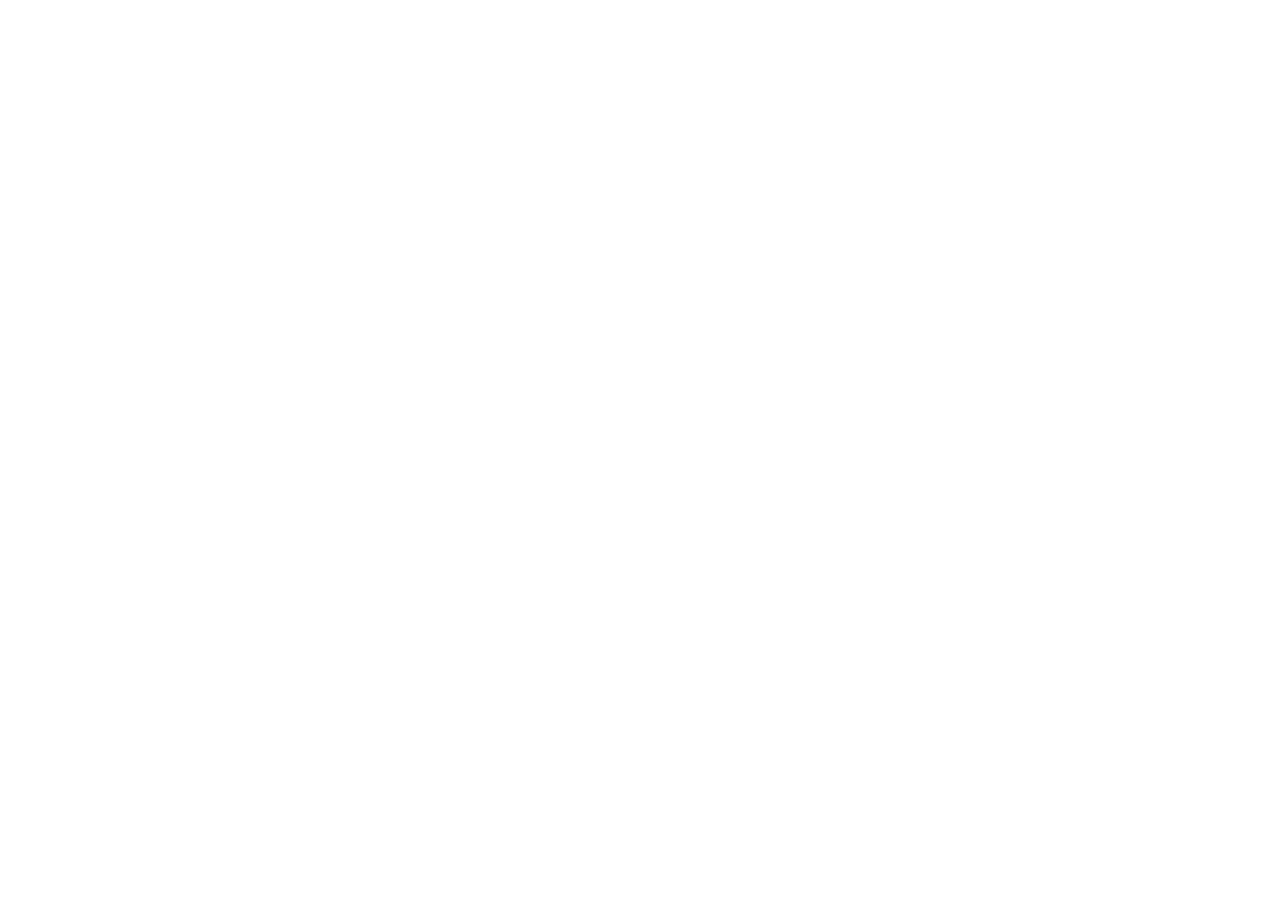
==== index.html @ 22482e63 "Add files via upload" ====
<!DOCTYPE html>
<html lang="nb">
<head>
  <meta charset="utf-8" />
  <link rel="stylesheet" href="css/maincss.css" />
  <title>Index</title>
</head>
<body>
  <header>
    <nav></nav>
  </header>
  <main>
  </main>
</body>
</html>
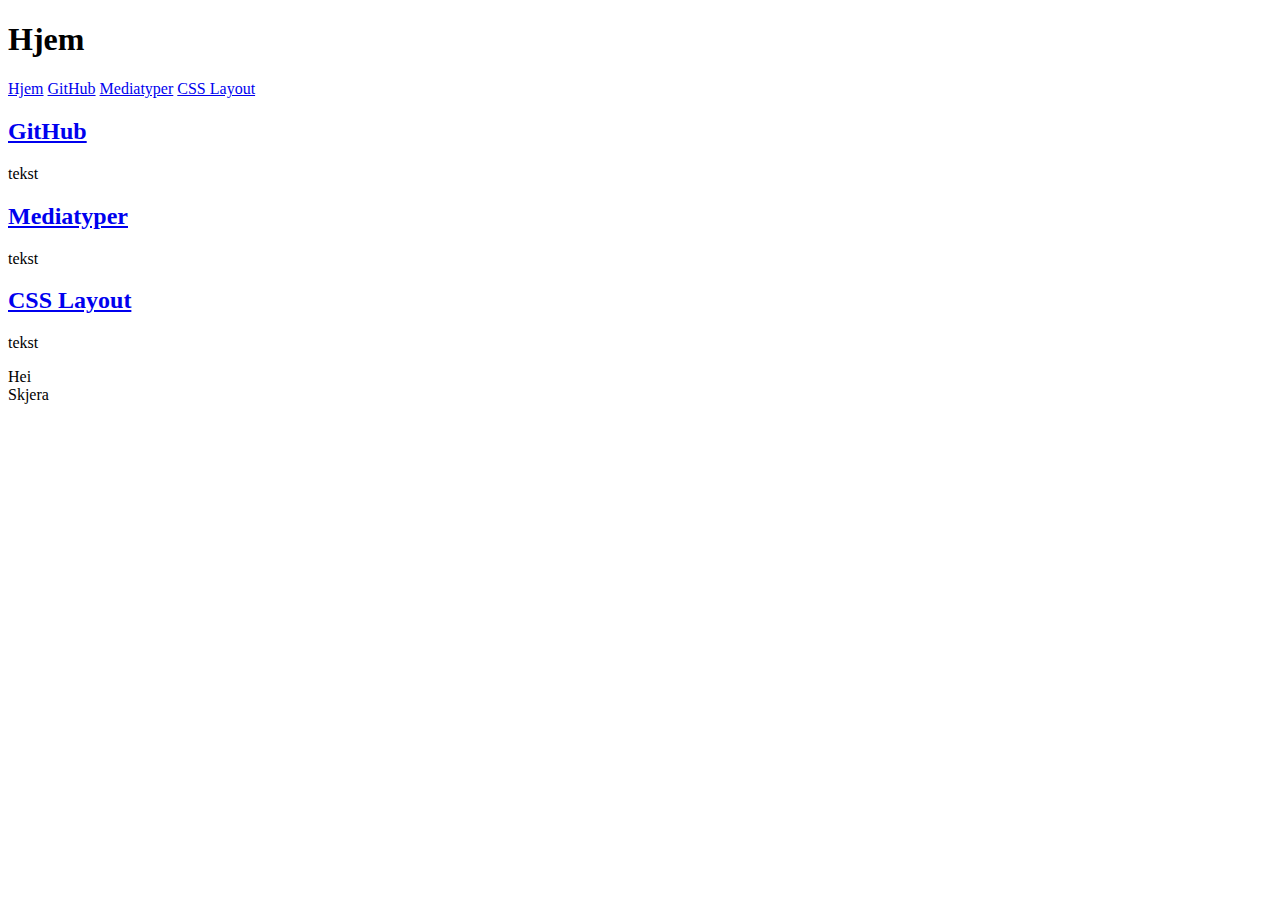
==== commit 58c17c6a: "Add files via upload" ====
--- a/index.html
+++ b/index.html
@@ -3,13 +3,46 @@
 <head>
   <meta charset="utf-8" />
   <link rel="stylesheet" href="css/maincss.css" />
+  <link rel="stylesheet" href="css/printstilark.css" />
   <title>Index</title>
 </head>
 <body>
+
   <header>
-    <nav></nav>
+    <h1>Hjem</h1>
+    <nav>
+      <a href="#">Hjem</a>
+      <a href="github.html">GitHub</a>
+      <a href="mediatyper.html">Mediatyper</a>
+      <a href="csslayout.html">CSS Layout</a>
+    </nav>
   </header>
+
   <main>
+
+    <article>
+      <a href="github.html"><h2>GitHub</h2></a>
+      <p>
+        tekst
+      </p>
+    </article>
+
+    <article>
+      <a href="mediatyper.html"><h2>Mediatyper</h2></a>
+      <p>
+        tekst
+      </p>
+    </article>
+
+    <article>
+      <a href="csslayout.html"><h2>CSS Layout</h2></a>
+      <p>
+        tekst
+      </p>
+    </article>
+
   </main>
+  <aside>Hei</aside>
+  <footer>Skjera</footer>
 </body>
 </html>
